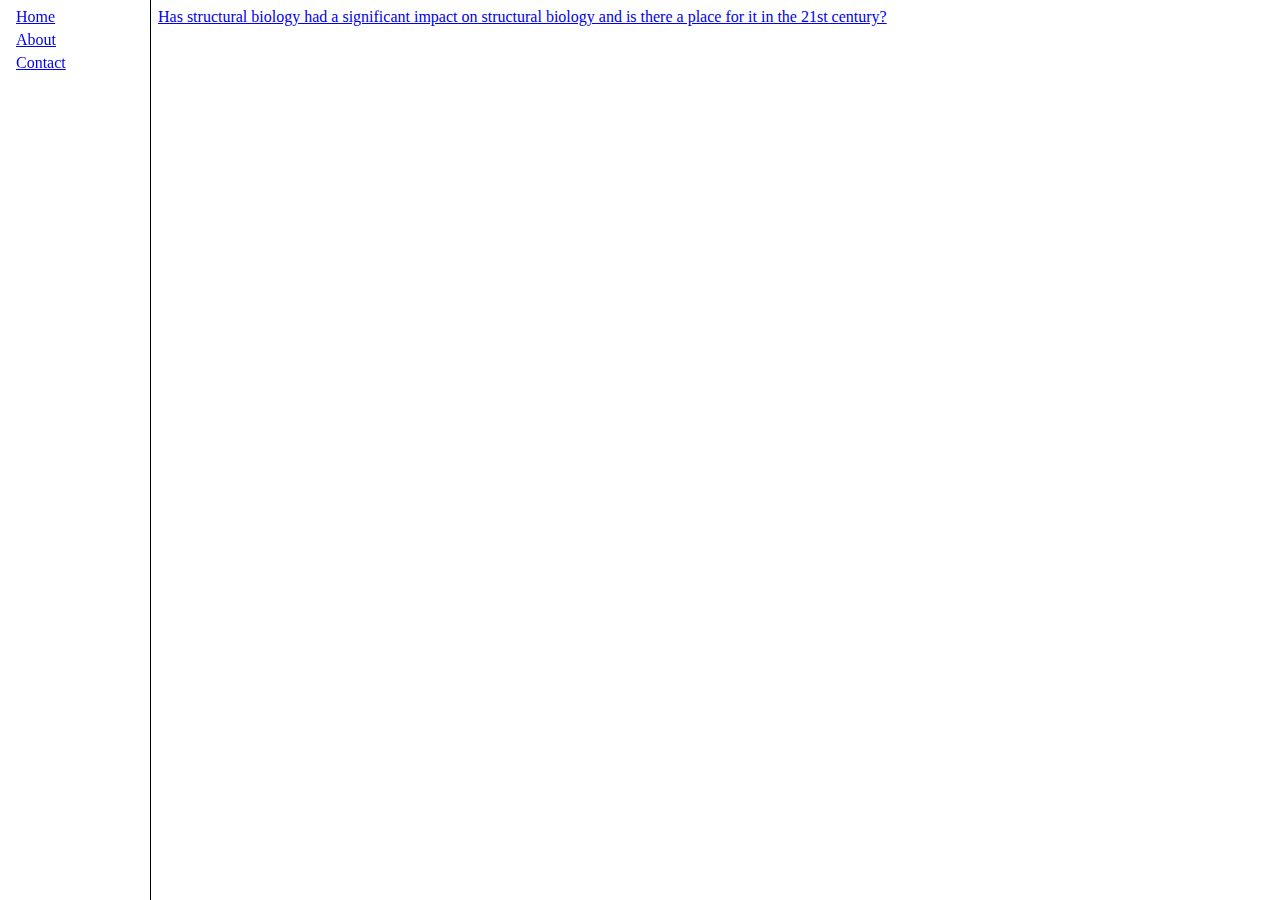
==== index.html @ 7590b0ae "Added new essay, menus and navigation links" ====
<!DOCTYPE html>
<html>
<head>
<link rel="stylesheet" href="style.css">
</head>
<body>
<!-- Side navigation -->
<div class="sidenav">
<a href="index.html">Home</a>
<a href="about.html">About</a>
<a href="contact.html">Contact</a>
</div>
<!-- Page content -->
<div class="main">
<a href="hsbhasio.html"> Has structural biology had a significant impact on structural biology and is there a place for it in the 21st century? </a>
</div> 
<div class="vl"></div>
</body>
</html>
---- style.css ----
.sidenav {
  width: 150px;
  position: fixed;
  z-index: 1;
  top: 0;
  left: 0;
  overflow-x: hidden;
  padding-top: 8px;
}

.sidenav a {
  padding: 0px 8px 5px 16px;
  display: block;
}

.main {
  margin-left: 150px; /* Same as the width of the sidebar */
}

.vl {
  border-left: 1px solid black;
  height: 100%;
  position: fixed;
  left: 150px;
  top: 0px;
}

h3 {
    margin-top: 0;
}
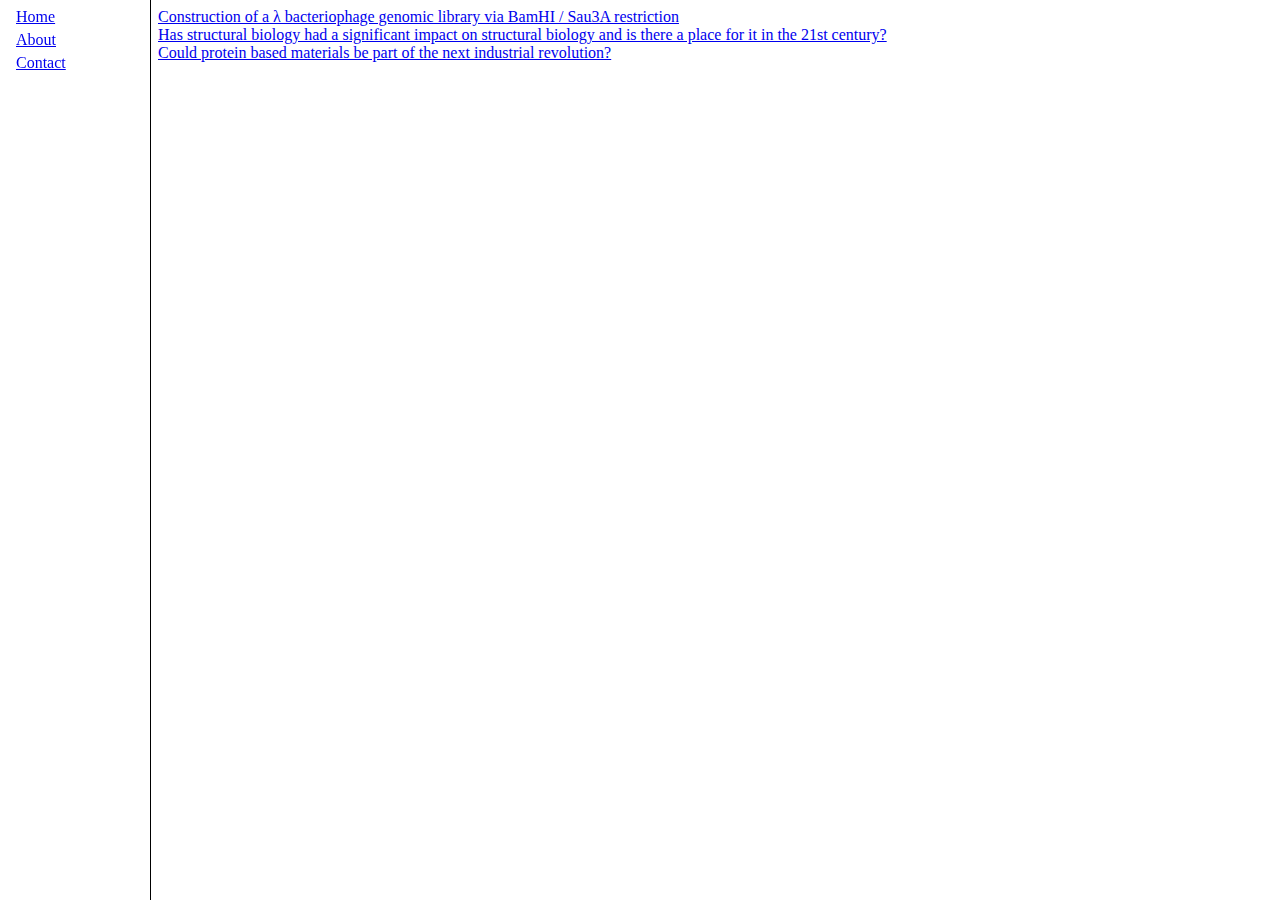
==== commit 712cb90a: "Added more pages at last" ====
--- a/index.html
+++ b/index.html
@@ -12,7 +12,11 @@
 </div>
 <!-- Page content -->
 <div class="main">
+<a href="colbglvb.html"> Construction of a λ bacteriophage genomic library via BamHI / Sau3A restriction </a>
+<br>
 <a href="hsbhasio.html"> Has structural biology had a significant impact on structural biology and is there a place for it in the 21st century? </a>
+<br>
+<a href="cpbmbpot.html"> Could protein based materials be part of the next industrial revolution? </a>
 </div> 
 <div class="vl"></div>
 </body>
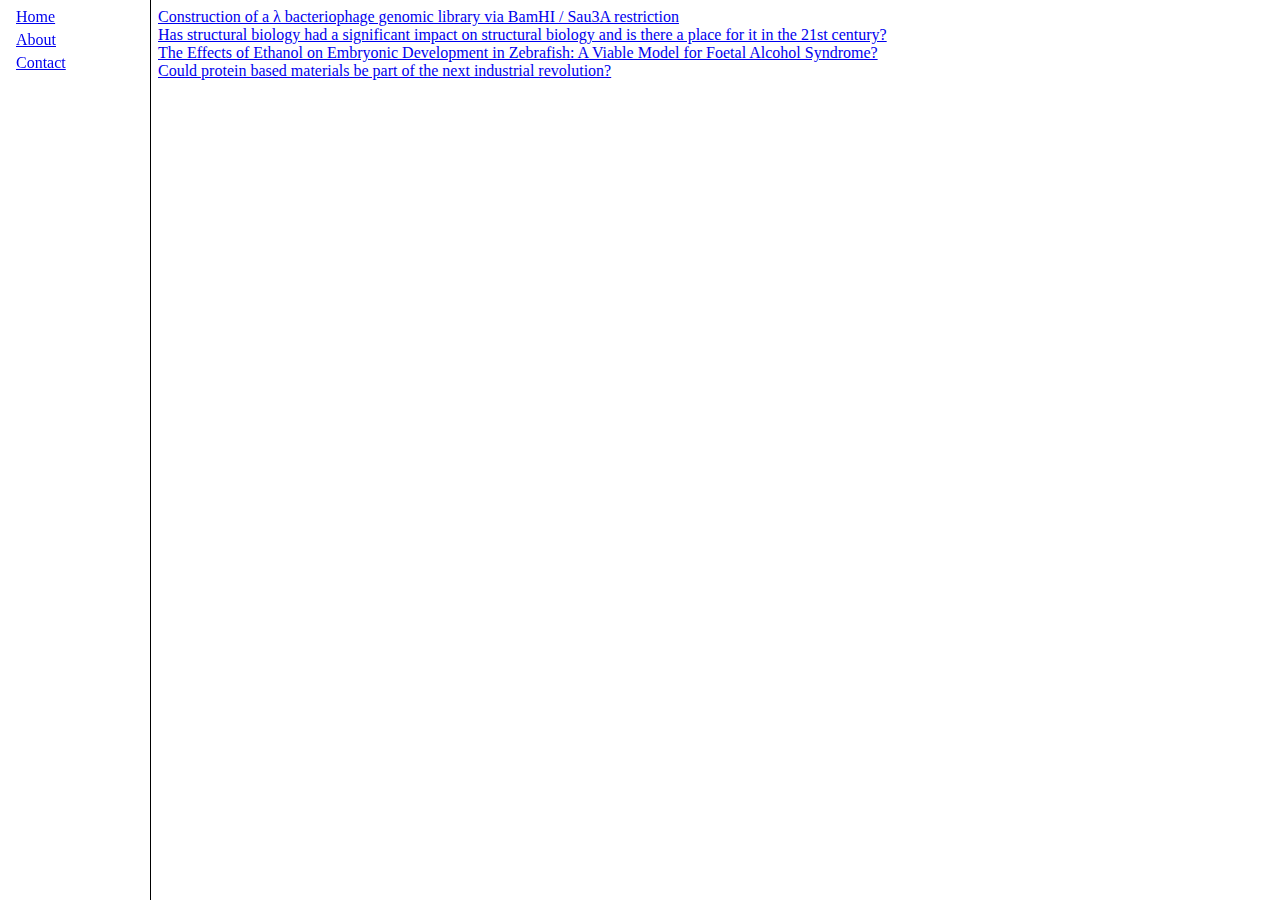
==== commit 71c42e54: "Added report now!" ====
--- a/index.html
+++ b/index.html
@@ -16,6 +16,8 @@
 <br>
 <a href="hsbhasio.html"> Has structural biology had a significant impact on structural biology and is there a place for it in the 21st century? </a>
 <br>
+<a href="teoeoedi.html"> The Effects of Ethanol on Embryonic Development in Zebrafish: A Viable Model for Foetal Alcohol Syndrome? </a>
+<br>
 <a href="cpbmbpot.html"> Could protein based materials be part of the next industrial revolution? </a>
 </div> 
 <div class="vl"></div>
--- a/style.css
+++ b/style.css
@@ -27,4 +27,8 @@
 
 h3 {
     margin-top: 0;
+}
+
+.report {
+  column-count: 3;
 }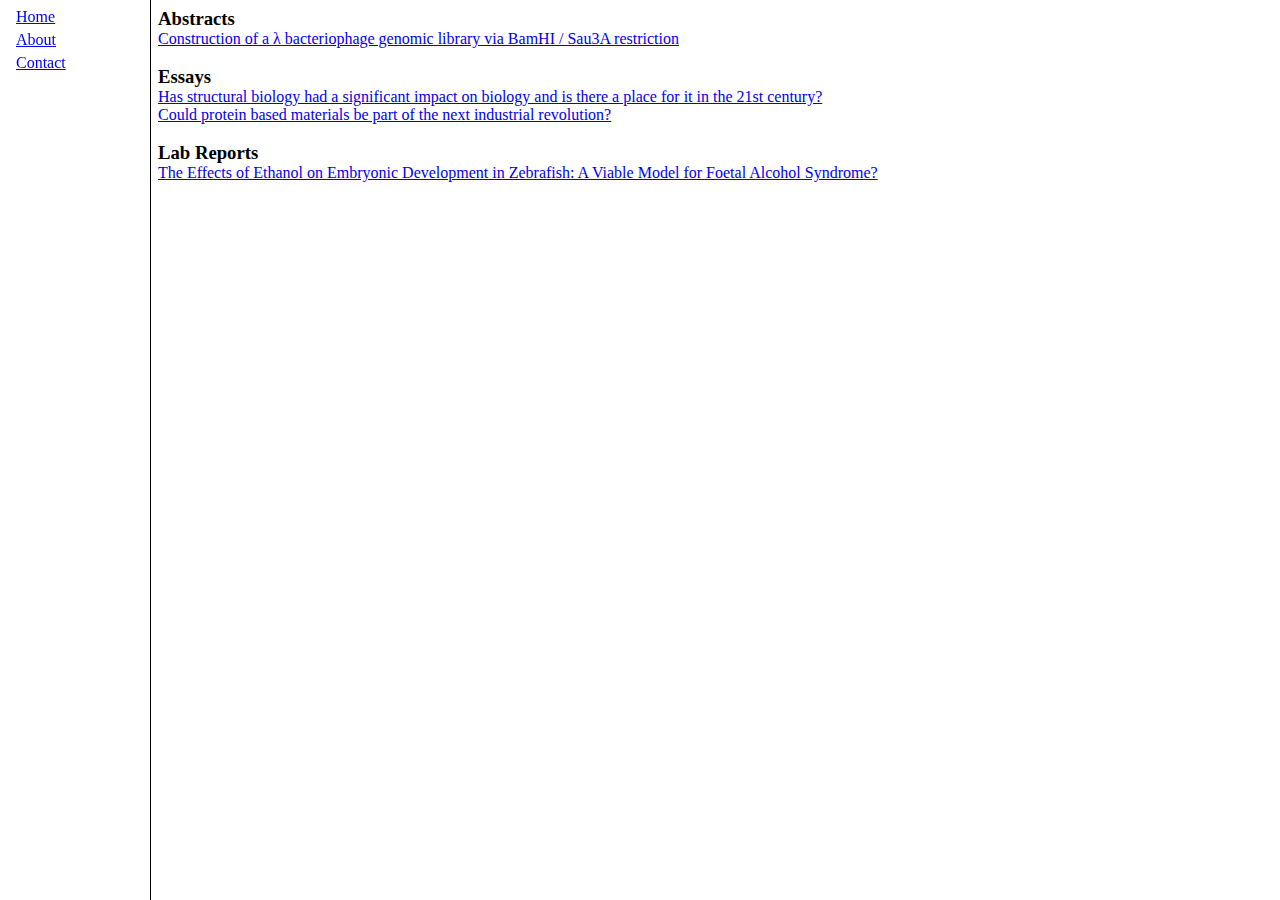
==== commit 21166439: "Reformatting" ====
--- a/index.html
+++ b/index.html
@@ -1,6 +1,7 @@
 <!DOCTYPE html>
 <html>
 <head>
+<title>Daniel Cooper - Biochemistry Student, University of Liverpool</title>
 <link rel="stylesheet" href="style.css">
 </head>
 <body>
@@ -12,13 +13,20 @@
 </div>
 <!-- Page content -->
 <div class="main">
+<h3> Abstracts </h3>
 <a href="colbglvb.html"> Construction of a λ bacteriophage genomic library via BamHI / Sau3A restriction </a>
 <br>
-<a href="hsbhasio.html"> Has structural biology had a significant impact on structural biology and is there a place for it in the 21st century? </a>
 <br>
+<h3> Essays </h3>
+<a href="hsbhasio.html"> Has structural biology had a significant impact on biology and is there a place for it in the 21st century? </a>
+<br>
+<a href="cpbmbpot.html"> Could protein based materials be part of the next industrial revolution? </a>
+<br>
+<br>
+<h3> Lab Reports </h3>
 <a href="teoeoedi.html"> The Effects of Ethanol on Embryonic Development in Zebrafish: A Viable Model for Foetal Alcohol Syndrome? </a>
 <br>
-<a href="cpbmbpot.html"> Could protein based materials be part of the next industrial revolution? </a>
+<br>
 </div> 
 <div class="vl"></div>
 </body>
--- a/style.css
+++ b/style.css
@@ -27,8 +27,10 @@
 
 h3 {
     margin-top: 0;
+    margin-bottom: 0;
 }
 
 .report {
   column-count: 3;
+  -moz-column-count: 3;
 }